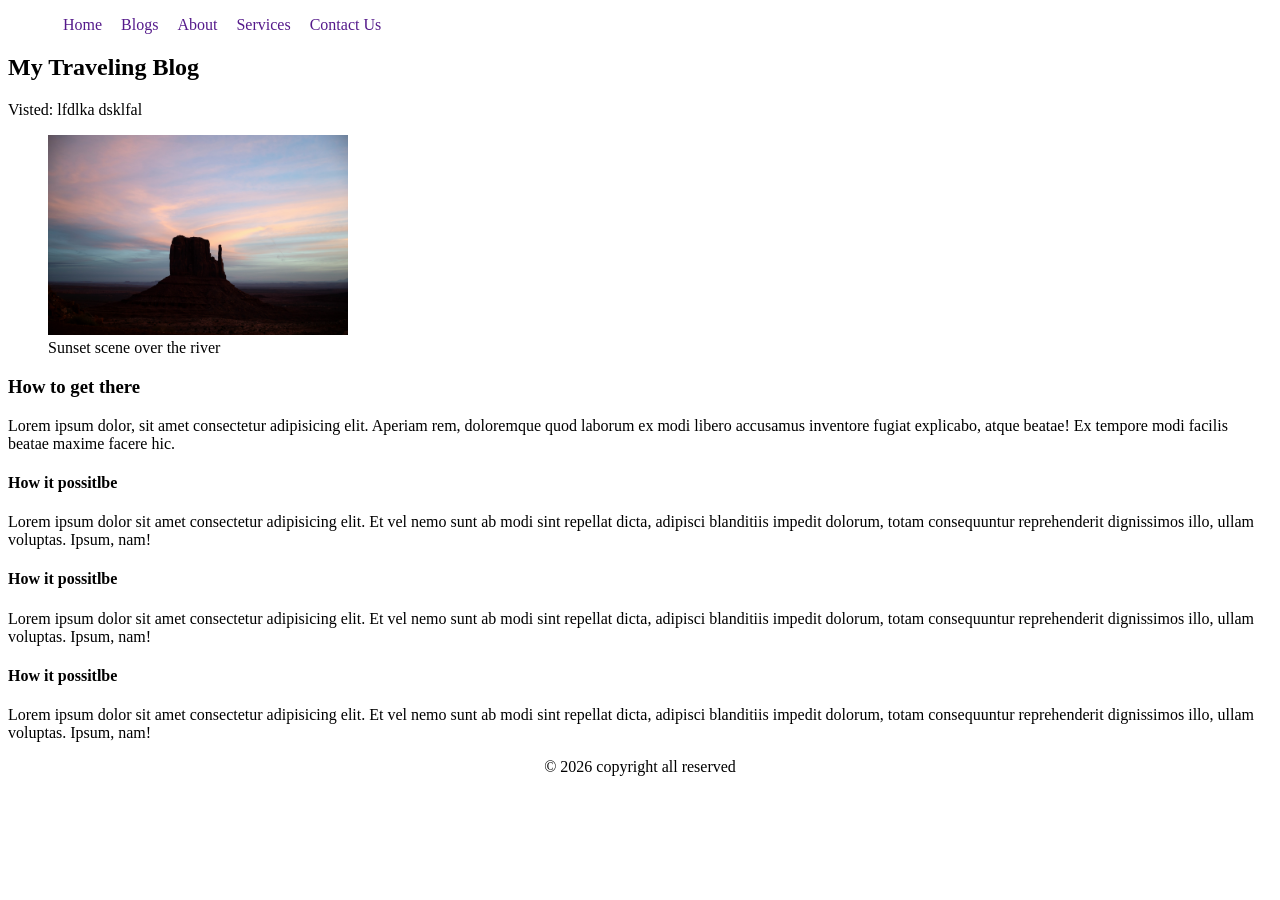
==== blogs.html @ 4ac1a83e "project upload" ====
<!DOCTYPE html>
<html lang="en">
<head>
  <meta charset="UTF-8">
  <meta name="viewport" content="width=device-width, initial-scale=1.0">
  <link rel="stylesheet" href="styles/blogs.css">
  <title>My Blogs</title>
</head>
<body>
  <header>
    <nav>
      <ul>
        <li><a href="">Home</a></li>
        <li><a href="">Blogs</a></li>
        <li><a href="">About</a></li>
        <li><a href="">Services</a></li>
        <li><a href="">Contact Us </a></li>
      </ul>
    </nav>
  </header>

  <main>
   <article>
    <header>
      <h2>My Traveling Blog</h2>
      <p>Visted: lfdlka dsklfal</p>
      </header>
      <figure>
        <img width="300px" src="images/dave-meckler-EEw3cLdR4L8-unsplash(2).jpg" alt="">
        <figcaption>Sunset scene over the river</figcaption>
      </figure>


      <section>
        <h3>How to get there</h3>
        <p>Lorem ipsum dolor, sit amet consectetur adipisicing elit. Aperiam rem, doloremque quod laborum ex modi libero accusamus inventore fugiat explicabo, atque beatae! Ex tempore modi facilis beatae maxime facere hic.</p>
      </section>
      <section>
        <h4>How it possitlbe</h4>
        <p>Lorem ipsum dolor sit amet consectetur adipisicing elit. Et vel nemo sunt ab modi sint repellat dicta, adipisci blanditiis impedit dolorum, totam consequuntur reprehenderit dignissimos illo, ullam voluptas. Ipsum, nam!</p>
      </section>
      <section>
        <h4>How it possitlbe</h4>
        <p>Lorem ipsum dolor sit amet consectetur adipisicing elit. Et vel nemo sunt ab modi sint repellat dicta, adipisci blanditiis impedit dolorum, totam consequuntur reprehenderit dignissimos illo, ullam voluptas. Ipsum, nam!</p>
      </section>
      <section>
        <h4>How it possitlbe</h4>
        <p>Lorem ipsum dolor sit amet consectetur adipisicing elit. Et vel nemo sunt ab modi sint repellat dicta, adipisci blanditiis impedit dolorum, totam consequuntur reprehenderit dignissimos illo, ullam voluptas. Ipsum, nam!</p>
      </section>


   </article>
  </main>

  <footer>
    <p>&copy; 2026 copyright all reserved</p>
  </footer>
</body>
</html>
---- styles/blogs.css ----
nav li {
  list-style: none;
  display: inline;
  margin-left: 15px;
}
nav li:hover {
  background-color: aqua;
}
nav li a{
  text-decoration: none;
}
footer {
  text-align: center;
}
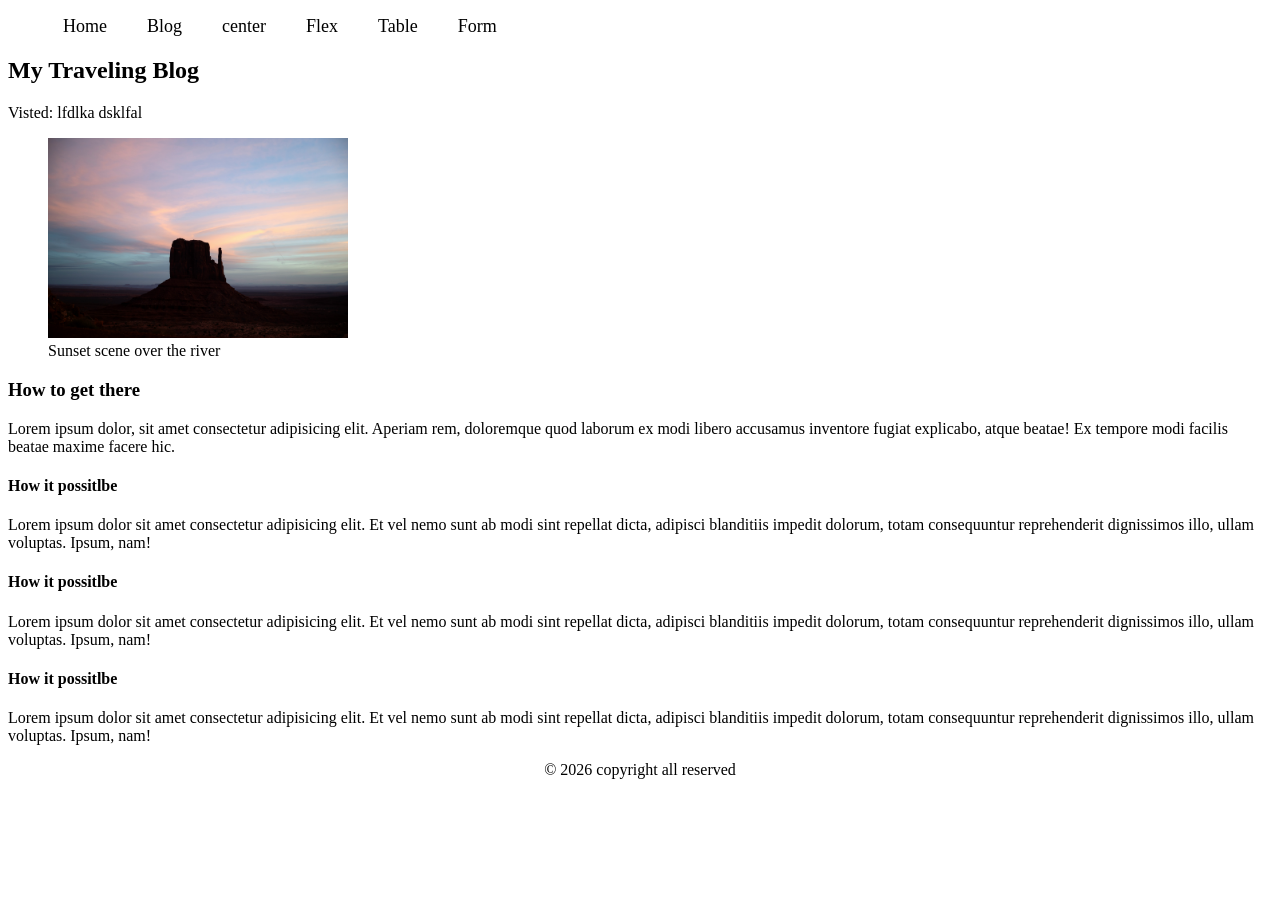
==== commit 2433feab: "add somthing" ====
--- a/blogs.html
+++ b/blogs.html
@@ -4,17 +4,20 @@
   <meta charset="UTF-8">
   <meta name="viewport" content="width=device-width, initial-scale=1.0">
   <link rel="stylesheet" href="styles/blogs.css">
+  <link rel="stylesheet" href="styles/nav.css">
   <title>My Blogs</title>
 </head>
 <body>
   <header>
     <nav>
       <ul>
-        <li><a href="">Home</a></li>
-        <li><a href="">Blogs</a></li>
-        <li><a href="">About</a></li>
-        <li><a href="">Services</a></li>
-        <li><a href="">Contact Us </a></li>
+        <!-- li*4>a-->
+        <li><a href="nav.html">Home</a></li>
+        <li><a href="blogs.html">Blog</a></li>
+        <li><a href="center.html">center</a></li>
+        <li><a href="flex.html">Flex</a></li>
+        <li><a href="table.html">Table</a></li>
+        <li><a href="form.html">Form</a></li>
       </ul>
     </nav>
   </header>
--- a/styles/nav.css
+++ b/styles/nav.css
@@ -0,0 +1,21 @@
+nav ul  {
+  display: flex;
+  gap: 15px;
+}
+nav li {
+  list-style: none;
+  margin-right: 10px;
+
+}
+nav li a {
+  text-decoration: none;
+  font-size: 18px;
+  color: #000;
+}
+nav li a:hover {
+  color: aliceblue;
+}
+nav li:hover {
+  background-color: blue;
+ 
+}
